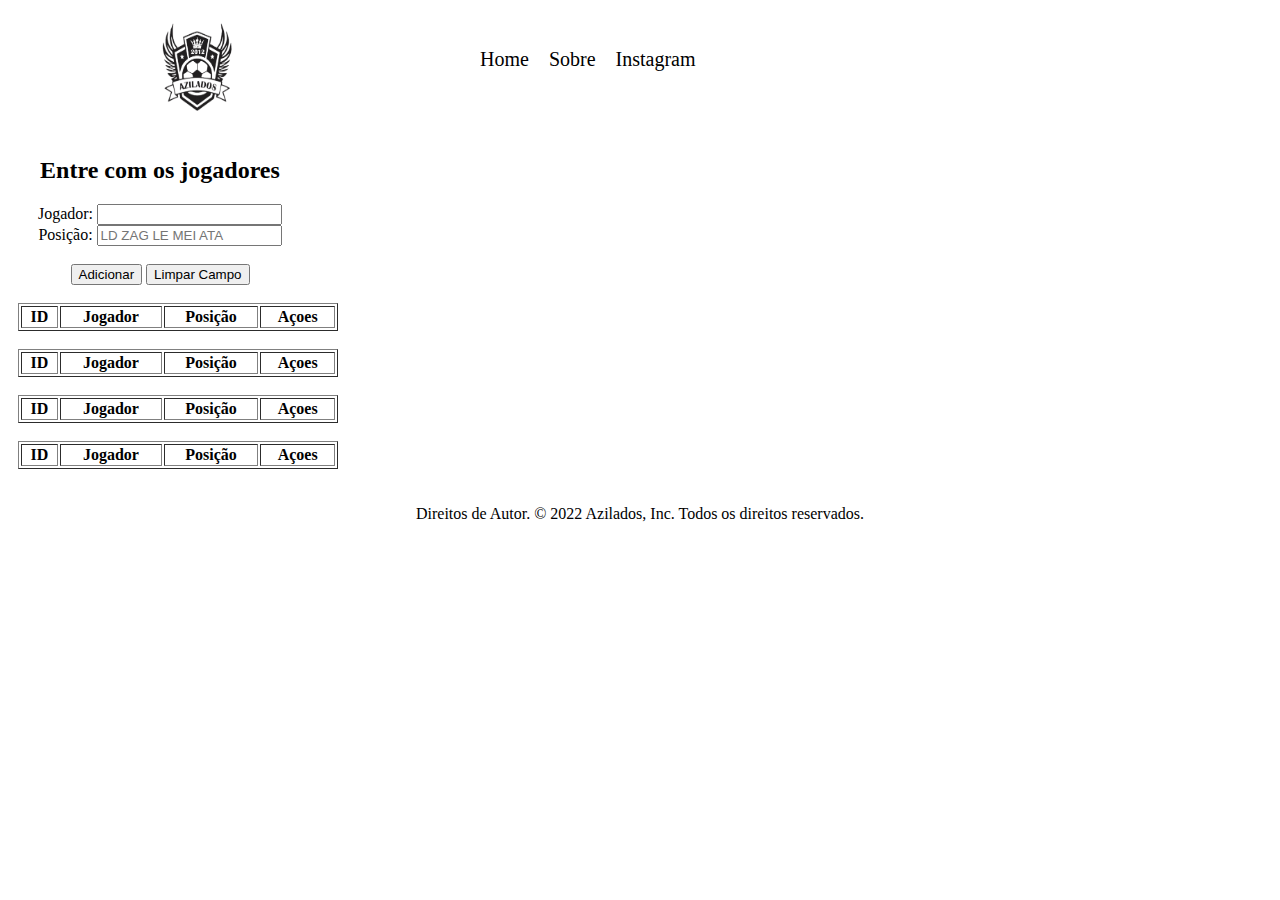
==== index.html @ d3a09154 "Commit Inicial" ====
<!DOCTYPE html>
<html lang="en">
  <head> 
    <meta charset="UTF-8">
    <meta name="viewport" content="width=device-width, initial-scale=1.0">
    <title>Sorteio Times</title>
    <link rel="stylesheet" href="style.css">
    <script src="index.js"></script>    
  </head>
  <body>
    <section>
        <header>
          <div class="content">
            <div class="logo">
              <a href="index.html"><img src = "img/logo.png" alt = "Logo do Azilados" width="75px" height="115px"></a>
            </div>
            <div class="menu"> 
              <nav>
                <a href="index.html"> Home </a>
                <a href="sobre.html"> Sobre </a>
                <a href="https://instagram.com/aziladosa.c_?igshid=NmNmNjAwNzg="> Instagram </a>
              </nav>
            </div>
          </div>
        </header>
    <section>
    <br>
    <section>
      <div class="grid">

        <div class="titulo">
          <h2>Entre com os jogadores</h2>
        </div>
          
        <div class="lineInput">
            <label>Jogador: </label>
            <input type="text" id="jogador">
          </div>
          
          <div class="lineInput">
            <label>Posição: </label>
            <input type="text" id="pos" placeholder="LD ZAG LE MEI ATA">
          </div>
          <div class="btn">
          <br>
            <button type='button' onclick="jogador.salvar()" id="btn1">Adicionar</button>
            <button type='button' onclick="jogador.cancelar()">Limpar Campo</button>
          </div>
        <div class="">
          <table border="1">
            <thead>
              <th class="center">ID</th>
              <th>Jogador</th>
              <th>Posição</th>
              <th class="center">Açoes</th>
            </thead>
            <tbody id="tbody" class="tdbody">
              
            </tbody>
          </table>
        </div>

        <div class="">
          <table border="1">
            <thead>
              <th class="center">ID</th>
              <th>Jogador</th>
              <th>Posição</th>
              <th class="center">Açoes</th>
            </thead>
            <tbody id="time1" class="time1">
              
            </tbody>
          </table>
        </div>

        <div class="">
          <table border="1">
            <thead>
              <th class="center">ID</th>
              <th>Jogador</th>
              <th>Posição</th>
              <th class="center">Açoes</th>
            </thead>
            <tbody id="time2" class="time2">
              
            </tbody>
          </table>
        </div>

        <div class="">
          <table border="1">
            <thead>
              <th class="center">ID</th>
              <th>Jogador</th>
              <th>Posição</th>
              <th class="center">Açoes</th>
            </thead>
            <tbody id="time3" class="time3">
              
            </tbody>
          </table>
        </div>

      </div>
    </section>

    <br>
    
    <footer id = "rodape"> 
            <span>Direitos de Autor. © 2022 Azilados, Inc. Todos os direitos reservados. <i class="fa-light fa-copyright"></i></span>
    </footer>
    
    </body>
</html>
---- style.css ----
/* ########## INDEX ##########  */

body{
    margin: 0;
    box-sizing: border-box;

}

/* Header */

header{
    width: 100%;
    text-decoration: none;
}

.content{
    margin: 0 auto;
    background-color: rgb(255, 255, 255);
    display: flex;
    align-items: center;
    justify-content: center;
}

.logo{
    width: 25%;
}

.menu{
    width: 50%;
}

.menu nav a{
    color: black;
    text-decoration: none;
    font-size: 20px;
    padding-right: 15px;
}
/* ENTRADAS */
.titulo{
    text-align: center;
    width: 25%;
}
.lineInput{
    text-align: center;
    width: 25%;
}
.btn{
    text-align: center;
    width: 25%;
}
/* Tabela */
table{
    text-align: center;
    width: 25%;
    margin: 18px;
    
}


.tdbody{
    text-align: center;
    width: 25%;
    
}
.tdbody img {
    width: 20px;
    height: 20px;
    
}

/* RODAPÉ */
footer{
    bottom: 0;
    text-align: center;
    width: 100%;
}
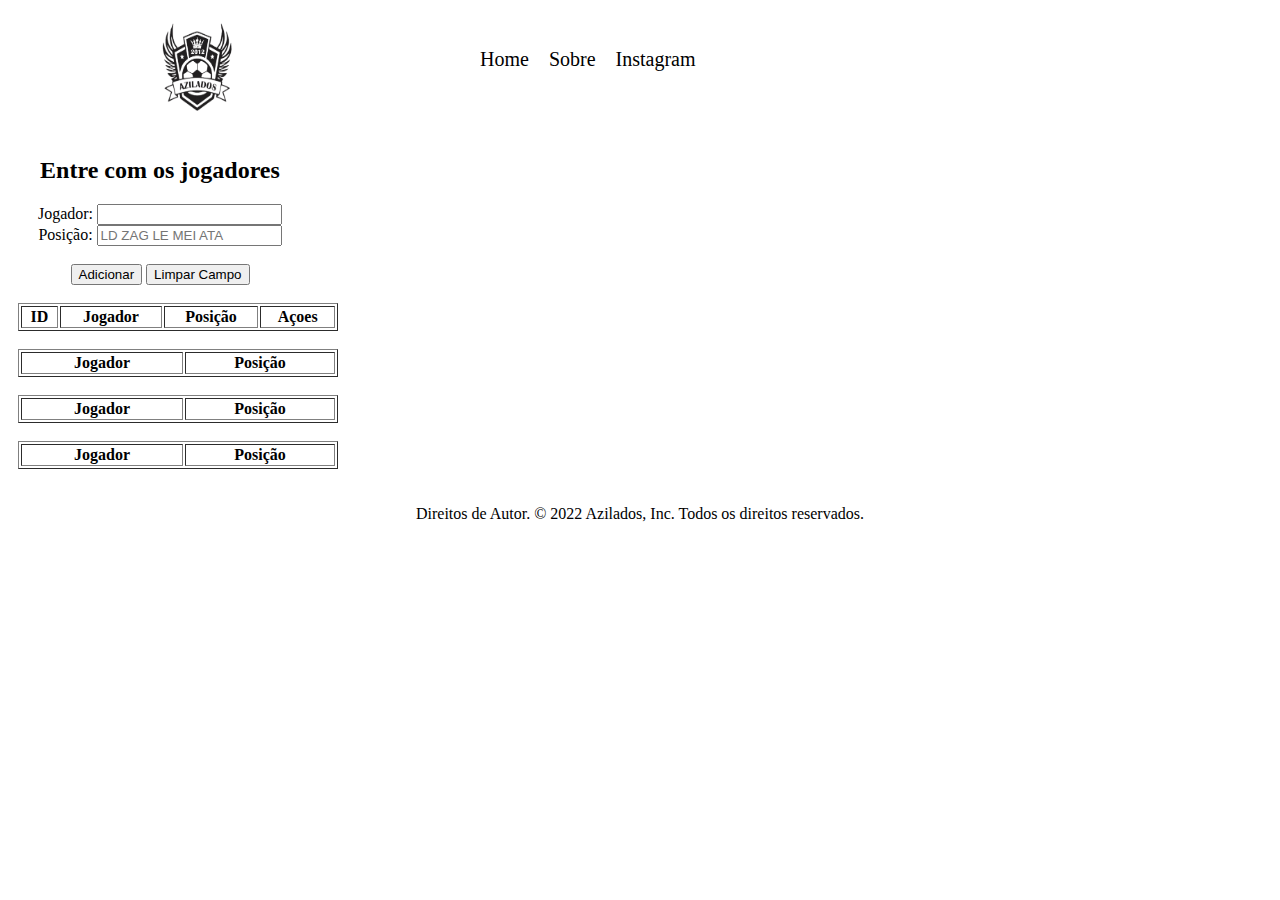
==== commit 076060b4: "Cria o sorteio" ====
--- a/index.html
+++ b/index.html
@@ -27,12 +27,12 @@
     <br>
     <section>
       <div class="grid">
-
-        <div class="titulo">
-          <h2>Entre com os jogadores</h2>
-        </div>
+        <div class="grid1">
+          <div class="titulo">
+            <h2>Entre com os jogadores</h2>
+          </div>
           
-        <div class="lineInput">
+          <div class="lineInput">
             <label>Jogador: </label>
             <input type="text" id="jogador">
           </div>
@@ -41,12 +41,13 @@
             <label>Posição: </label>
             <input type="text" id="pos" placeholder="LD ZAG LE MEI ATA">
           </div>
+        
           <div class="btn">
           <br>
             <button type='button' onclick="jogador.salvar()" id="btn1">Adicionar</button>
             <button type='button' onclick="jogador.cancelar()">Limpar Campo</button>
           </div>
-        <div class="">
+        
           <table border="1">
             <thead>
               <th class="center">ID</th>
@@ -59,42 +60,35 @@
             </tbody>
           </table>
         </div>
-
-        <div class="">
+        <div class="grid2">
           <table border="1">
             <thead>
-              <th class="center">ID</th>
               <th>Jogador</th>
               <th>Posição</th>
-              <th class="center">Açoes</th>
             </thead>
             <tbody id="time1" class="time1">
               
             </tbody>
           </table>
         </div>
-
-        <div class="">
+  
+        <div class="grid3">
           <table border="1">
             <thead>
-              <th class="center">ID</th>
               <th>Jogador</th>
               <th>Posição</th>
-              <th class="center">Açoes</th>
             </thead>
             <tbody id="time2" class="time2">
               
             </tbody>
           </table>
         </div>
-
-        <div class="">
+  
+        <div class="grid4">
           <table border="1">
             <thead>
-              <th class="center">ID</th>
               <th>Jogador</th>
               <th>Posição</th>
-              <th class="center">Açoes</th>
             </thead>
             <tbody id="time3" class="time3">
               
